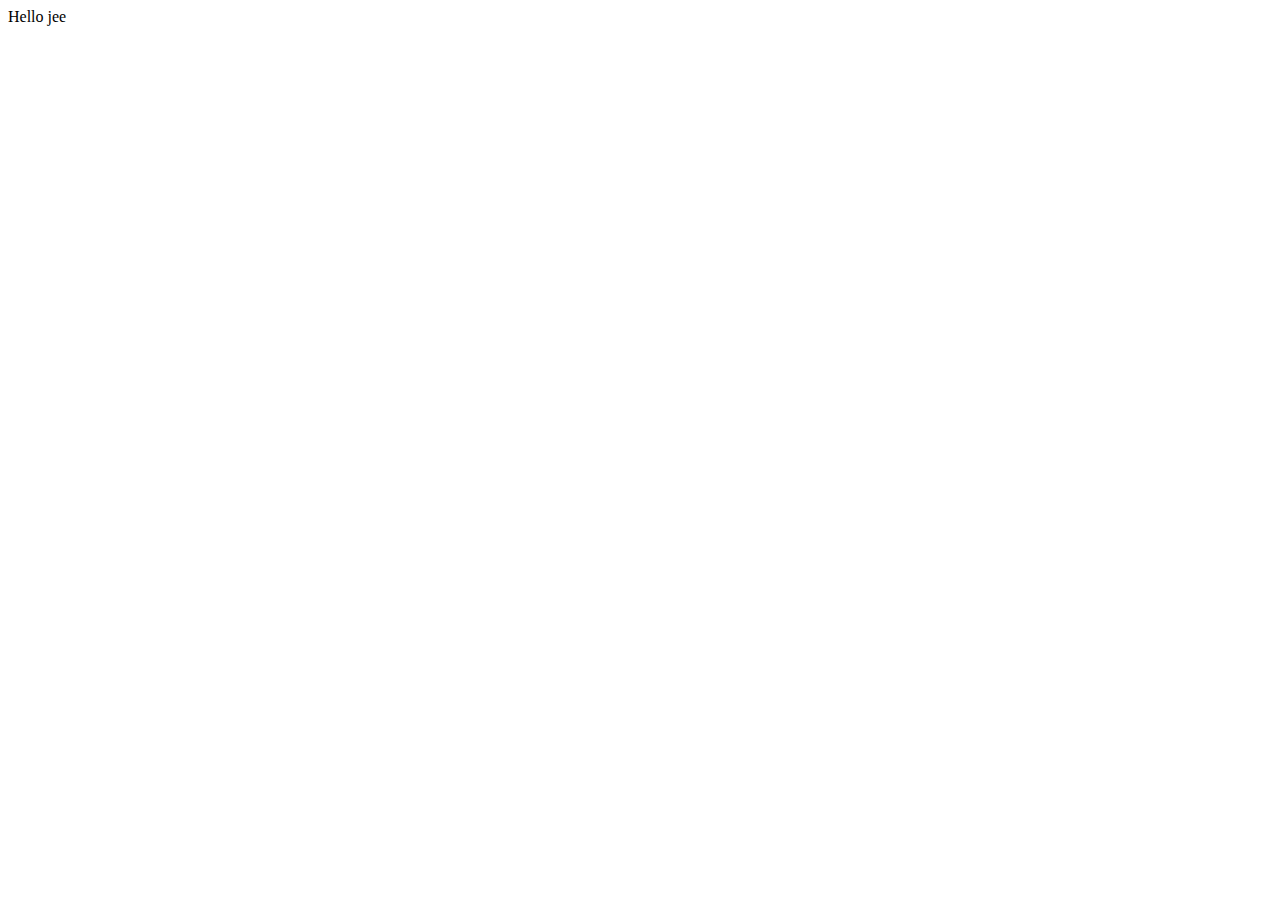
==== index.html @ 05c9bb3c "first commit" ====
<!DOCTYPE html>
<html lang="en">
<head>
    <meta charset="UTF-8">
    <meta name="viewport" content="width=device-width, initial-scale=1.0">
    <title>Document</title>
</head>
<body>
    Hello jee
    <script src="./start.js"></script>
</body>
</html>
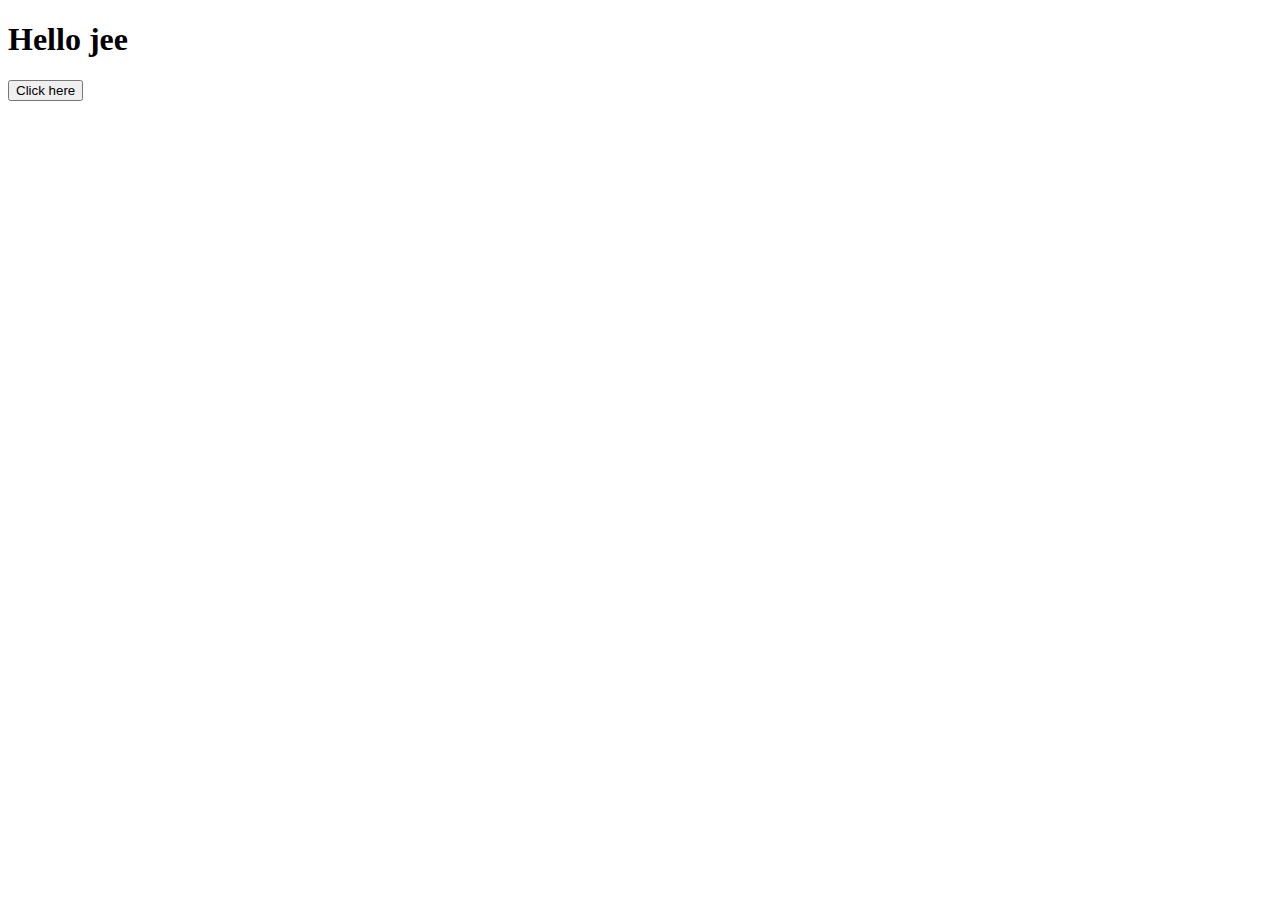
==== commit 533653c3: "first commit" ====
--- a/index.html
+++ b/index.html
@@ -3,10 +3,12 @@
 <head>
     <meta charset="UTF-8">
     <meta name="viewport" content="width=device-width, initial-scale=1.0">
+    <link rel="stylesheet" href="style.css">
     <title>Document</title>
 </head>
 <body>
-    Hello jee
+    <h1 class="title">Hello jee</h1> 
+      <button class="changeColor">Click here</button>
+    </body>
     <script src="./start.js"></script>
-</body>
 </html>--- a/style.css
+++ b/style.css
@@ -0,0 +1,5 @@
+.change{
+    color: lightblue;
+    font-size: 100px;
+    border:10px solid black;
+}